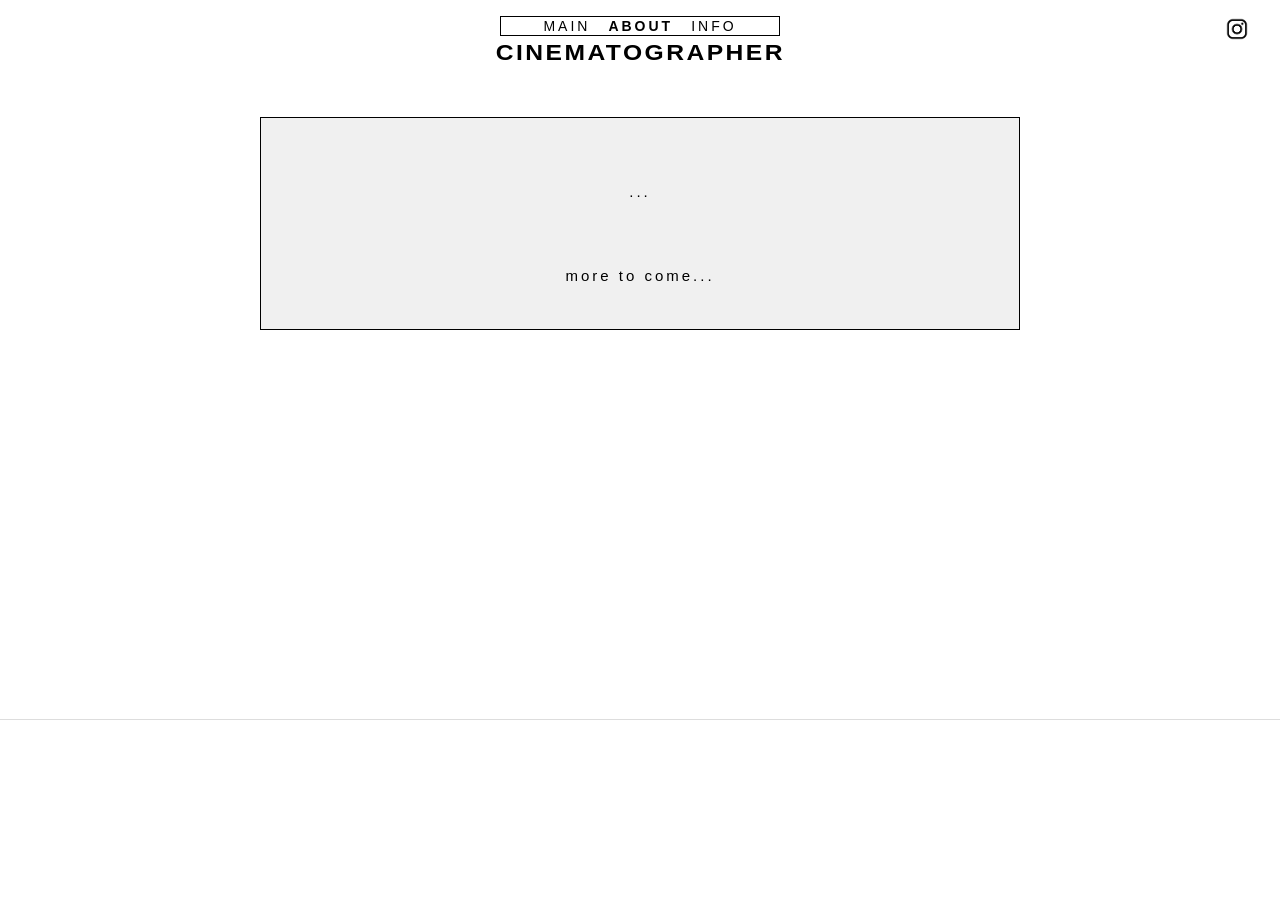
==== src/html/about.html @ 3583cb6d "Initial commit" ====
<!DOCTYPE html>
<html lang="en">
<head>
  <meta charset="UTF-8">
  <link rel="icon" href="../../utils/logo.png">
  <meta name="viewport" content="width=device-width, initial-scale=1.0">
  <link rel="stylesheet" href="../main.css">
  <title>About - CINEMATOGRAPHER</title>
</head>
<body>
<main>
  <nav class="header">
    <a href="https://www.instagram.com/byysimon/" target="_blank" class="instagram-link" aria-label="Instagram">
      <img src="../../utils/instagram.png" alt="Instagram" class="instagram-icon">
    </a>
    <div class="nav">
      <div class="menu">
        <button data-section="main">MAIN</button>
        <button class="active" data-section="about">ABOUT</button>
        <button data-section="info">INFO</button>
      </div>
    </div>
    <div class="logo-container">
      <a href="index.html" class="logo-2">CINEMATOGRAPHER</a>
    </div>
  </nav>

  <div class="content-box-wrapper">
    <div class="content-box">
      <p class="content-text">...<br><br></p>
      <p class="content-text content-subtext">more to come...</p>
    </div>
  </div>

  <div class="about-footer">
    <div class="about-footer-divider"></div>
    <div class="about-footer-video">
      <iframe 
        src="https://www.youtube.com/embed/2Kco1ps51ZU?autoplay=1&mute=1&loop=1&playlist=2Kco1ps51ZU&controls=0&modestbranding=1&rel=0&playsinline=1"
        frameborder="0"
        allow="autoplay; encrypted-media"
        allowfullscreen>
      </iframe>
    </div>
  </div>
</main>

<script src="../main.js"></script>
</body>
</html>
---- src/main.css ----
* {
    margin: 0;
    padding: 0;
    box-sizing: border-box;
}

body {
    font-family: 'Helvetica Neue', 'Helvetica', 'Arial', sans-serif;
    background-color: white;
    min-height: 100vh;
}

main {
    display: flex;
    flex-direction: column;
    min-height: 100vh;
}

/* ---- HEADER / NAV ---- */

.header {
    background-color: white;
    display: flex;
    flex-direction: column;
    align-items: center;
    padding: 16px 30px 0;
    gap: 0;
    position: relative;
}

.instagram-link {
    position: absolute;
    top: 16px;
    right: 30px;
    color: #000;
    text-decoration: none;
    transition: opacity 0.3s;
}

.instagram-link:hover {
    opacity: 0.5;
}

.instagram-icon {
    width: 26px;
    height: 26px;
    display: block;
}

.logo-container {
    width: 100%;
    display: flex;
    justify-content: center;
    margin-top: 6px;
    margin-bottom: 30px;
}

.logo-2 {
    font-family: 'Helvetica Neue', 'Helvetica', 'Arial', sans-serif;
    font-size: 28px;
    font-weight: 550;
    letter-spacing: 2.8px;
    line-height: 0.9;
    transform: scaleY(0.8) scaleX(0.88);
    transform-origin: top center;
    text-decoration: none;
    color: #000;
}

.nav {
    width: 100%;
    margin-top: 0;
    display: flex;
    justify-content: center;
}

.menu {
    display: flex;
    gap: 18px;
    border: 1px solid #000;
    padding: 1px 42px;
}

.menu button {
    background: none;
    border: none;
    cursor: pointer;
    padding: 0;
    font-family: 'Helvetica Neue', 'Helvetica', 'Arial', sans-serif;
    font-size: 14px;
    font-weight: 400;
    letter-spacing: 3px;
    color: #000;
}

.menu button.active {
    font-weight: 700;
}

/* ---- MAIN GRID ---- */

.container {
    padding: 90px 30px 20px;
    margin: 0 auto;
    max-width: 980px;
    width: 100%;
    display: grid;
    grid-template-columns: repeat(3, 1fr);
    gap: 3px;
}

.grid-item,
.grid-placeholder {
    aspect-ratio: 16 / 13;
    background-color: #d9d9d9;
    border: none;
    display: flex;
    align-items: center;
    justify-content: center;
    padding: 0;
    overflow: hidden;
    position: relative;
    width: 100%;
}

.grid-item {
    cursor: pointer;
    transition: opacity 0.3s;
}

.grid-placeholder {
    cursor: default;
    opacity: 0.55;
}

.grid-item img {
    width: 100%;
    height: 100%;
    object-fit: cover;
    transition: filter 0.4s ease;
}

.letterbox-crop img {
    transform: scale(1.35);
}

.grid-item:hover img {
    filter: brightness(0.4);
}

.overlay {
    position: absolute;
    top: 0;
    left: 0;
    right: 0;
    bottom: 0;
    display: flex;
    flex-direction: column;
    align-items: center;
    justify-content: center;
    padding: 20px;
    opacity: 0;
    transition: opacity 0.6s ease;
    pointer-events: none;
    text-align: center;
}

.grid-item:hover .overlay {
    opacity: 1;
}

.overlay h3 {
    color: white;
    font-size: 24px;
    margin-bottom: 10px;
    font-weight: 600;
}

.overlay p {
    color: white;
    font-size: 14px;
    line-height: 1.4;
}

/* ---- VIDEO DETAIL VIEW ---- */

.video-detail {
    position: static;
}

.back-btn {
    position: fixed;
    top: 20px;
    left: 30px;
    background: none;
    color: #000;
    border: none;
    padding: 0;
    font-size: 32px;
    cursor: pointer;
    transition: opacity 0.3s;
    font-weight: 300;
    line-height: 1;
    z-index: 100;
}

.back-btn:hover {
    opacity: 0.5;
}

.video-wrapper {
    max-width: 900px;
    margin: 10px auto 60px;
    padding: 0 30px;
}

.video-container {
    width: 100%;
    overflow: hidden;
}

.video-container iframe {
    display: block;
    width: 100%;
    aspect-ratio: 16 / 9;
}

.video-title-box {
    margin-top: 16px;
    padding: 20px 24px;
    border: 1px solid #000;
    min-height: 120px;
}

.video-title-box h2 {
    font-family: 'Helvetica Neue', 'Helvetica', 'Arial', sans-serif;
    font-size: 20px;
    font-weight: 700;
    letter-spacing: 4px;
    color: #000;
    text-align: left;
}

.video-title-box p {
    font-family: 'Helvetica Neue', 'Helvetica', 'Arial', sans-serif;
    font-size: 14px;
    font-weight: 400;
    letter-spacing: 1px;
    line-height: 1.6;
    color: #444;
    margin-top: 10px;
}

/* ---- CONTENT BOX ---- */

.content-box-wrapper {
    padding: 20px 30px;
    min-width: 820px;
    margin: 0 auto;
}

.content-box {
    background-color: #f0f0f0;
    border: 1px solid #000;
    padding: 60px 50px 40px 50px;
    text-align: center;
}

.content-text {
    font-family: 'Helvetica Neue', 'Helvetica', 'Arial', sans-serif;
    font-size: 15px;
    font-weight: 400;
    letter-spacing: 3px;
    line-height: 1.8;
    color: #000;
}

.content-text a {
    color: #000;
    text-decoration: none;
    letter-spacing: 3px;
}

.content-text a:hover {
    opacity: 0.5;
}

.content-subtext {
    margin-top: 30px;
}

/* ---- INFO PAGE ---- */

.info-wrapper {
    padding: 20px 30px;
    max-width: 820px;
    width: 100%;
    margin: 0 auto;
}

.info-box {
    background-color: #f0f0f0;
    border: 1px solid #000;
    padding: 17px 50px 50px;
    min-height: 160px;
}

.info-text {
    font-family: 'Helvetica Neue', 'Helvetica', 'Arial', sans-serif;
    font-size: 21px;
    font-weight: 310;
    letter-spacing: 4px;
    line-height: 1.8;
    color: #000;
    text-align: center;
    overflow-wrap: break-word;
    word-break: break-word;
}

.info-text a {
    color: #000;
    text-decoration: none;
    letter-spacing: 4px;
}

.info-text a:hover {
    opacity: 0.5;
}

/* ---- ABOUT FOOTER ---- */

.about-footer {
    margin-top: auto;
}

.about-footer-divider {
    width: 100%;
    height: 1px;
    background-color: #ddd;
}

.about-footer-video {
    width: 100%;
    overflow: hidden;
    height: 180px;
}

.about-footer-video iframe {
    display: block;
    width: 100%;
    height: 400px;
    margin-top: -110px;
}

/* ---- RESPONSIVE ---- */

@media (max-width: 768px) {
    .container {
        padding: 16px;
        gap: 16px;
        grid-template-columns: 1fr;
        max-width: 700px;
    }

    .grid-item,
    .grid-placeholder {
        aspect-ratio: 16 / 9;
    }

    .header {
        padding: 12px 16px 0;
    }

    .instagram-link {
        top: 12px;
        right: 16px;
    }

    .instagram-icon {
        max-height: 30px;
    }

    .menu {
        gap: 10px;
        padding: 1px 28px;
    }

    .menu button {
        font-size: 13px;
        letter-spacing: 2px;
    }

    .logo-2 {
        font-size: 18px;
    }

    .logo-container {
        margin-bottom: 20px;
    }

    .content-box-wrapper {
        min-width: 0;
        max-width: 100%;
        width: 100%;
    }

    .content-box {
        padding: 30px 24px;
    }

    .content-text {
        font-size: 13px;
        letter-spacing: 2px;
    }

    .info-text {
        font-size: 14px;
        letter-spacing: 2px;
    }

    .video-title-box {
        min-height: 90px;
    }

    .video-title-box h2 {
        font-size: 16px;
        letter-spacing: 2px;
    }

    .video-wrapper {
        padding: 0 16px;
    }

    .back-btn {
        left: 16px;
        top: 14px;
    }

    .about-footer-video {
        height: 140px;
    }

    .about-footer-video iframe {
        height: 300px;
        margin-top: -80px;
    }
}

@media (max-width: 480px) {
    .menu {
        gap: 8px;
        padding: 1px 20px;
    }

    .menu button {
        font-size: 12px;
        letter-spacing: 1.5px;
    }

    .logo-2 {
        font-size: 15px;
        letter-spacing: -2.5px;
    }

    .content-box {
        padding: 24px 16px;
    }

    .content-text {
        font-size: 12px;
        letter-spacing: 1.5px;
    }

    .info-text {
        font-size: 13px;
        letter-spacing: 1.5px;
    }

    .video-title-box {
        min-height: 80px;
    }

    .video-title-box h2 {
        font-size: 14px;
        letter-spacing: 1.5px;
    }
}
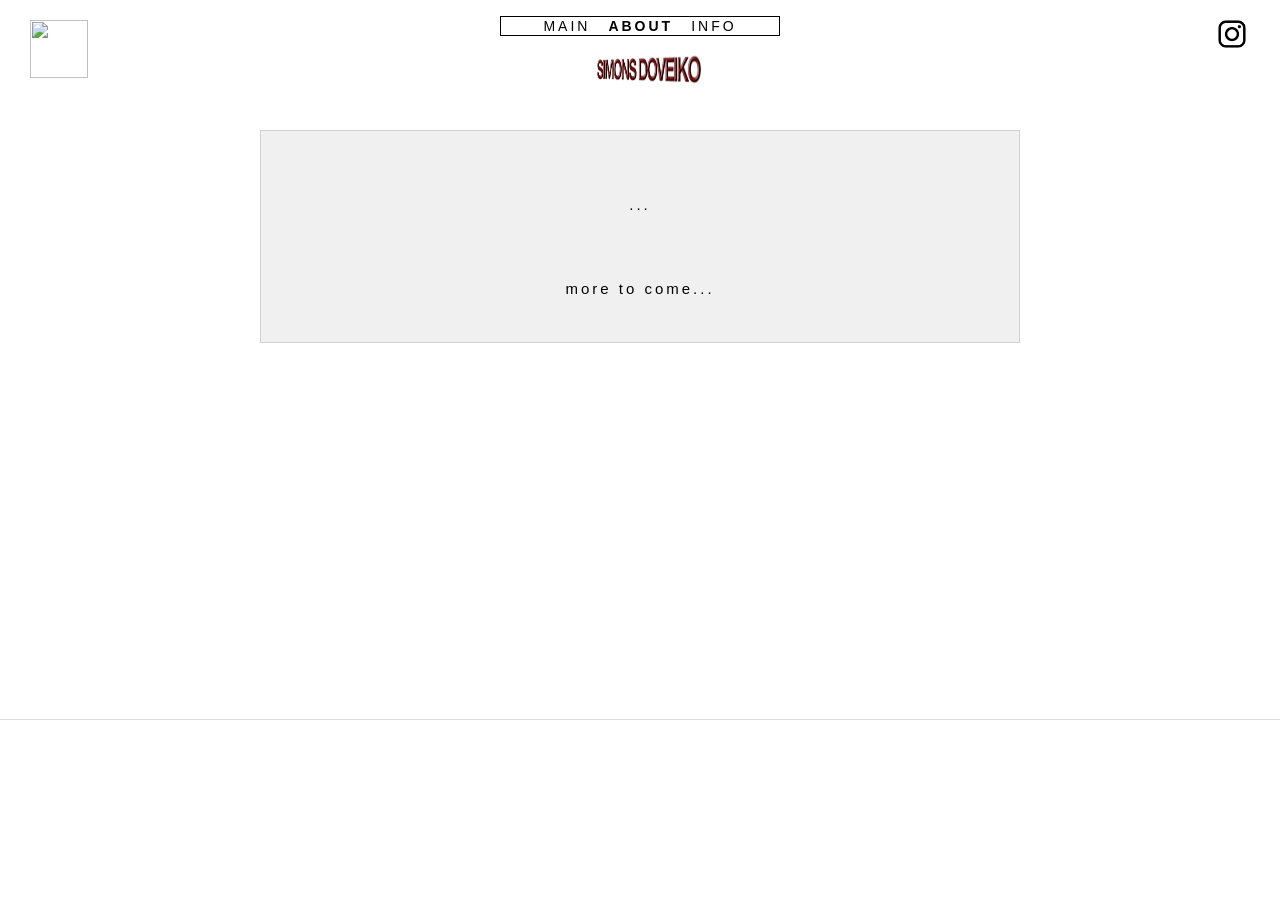
==== commit 592d2130: "2nd commit" ====
--- a/src/html/about.html
+++ b/src/html/about.html
@@ -5,7 +5,7 @@
   <link rel="icon" href="../../utils/logo.png">
   <meta name="viewport" content="width=device-width, initial-scale=1.0">
   <link rel="stylesheet" href="../main.css">
-  <title>About - CINEMATOGRAPHER</title>
+  <title>About - SIMONS DOVEIKO</title>
 </head>
 <body>
 <main>
@@ -21,9 +21,15 @@
       </div>
     </div>
     <div class="logo-container">
-      <a href="index.html" class="logo-2">CINEMATOGRAPHER</a>
+      <a href="index.html" class="logo-2" aria-label="SIMONS DOVEIKO">
+        <img src="../../utils/simons-doveiko-logo.jpg" alt="SIMONS DOVEIKO" class="logo-img">
+      </a>
     </div>
   </nav>
+
+  <div class="about-corner-logo" aria-hidden="true">
+    <img src="../../utils/comp3.gif" alt="">
+  </div>
 
   <div class="content-box-wrapper">
     <div class="content-box">
--- a/src/main.css
+++ b/src/main.css
@@ -16,8 +16,6 @@
     min-height: 100vh;
 }
 
-/* ---- HEADER / NAV ---- */
-
 .header {
     background-color: white;
     display: flex;
@@ -25,7 +23,9 @@
     align-items: center;
     padding: 16px 30px 0;
     gap: 0;
-    position: relative;
+    position: sticky;
+    top: 0;
+    z-index: 1000;
 }
 
 .instagram-link {
@@ -42,8 +42,8 @@
 }
 
 .instagram-icon {
-    width: 26px;
-    height: 26px;
+    width: 36px;
+    height: 36px;
     display: block;
 }
 
@@ -52,19 +52,25 @@
     display: flex;
     justify-content: center;
     margin-top: 6px;
-    margin-bottom: 30px;
+    margin-bottom: 14px;
+    perspective: 800px;
 }
 
 .logo-2 {
-    font-family: 'Helvetica Neue', 'Helvetica', 'Arial', sans-serif;
-    font-size: 28px;
-    font-weight: 550;
-    letter-spacing: 2.8px;
-    line-height: 0.9;
-    transform: scaleY(0.8) scaleX(0.88);
-    transform-origin: top center;
+    display: inline-block;
+    line-height: 0;
     text-decoration: none;
-    color: #000;
+    transform-style: preserve-3d;
+}
+
+.logo-img {
+    display: block;
+    width: 315px;
+    height: auto;
+    transform: scaleY(0.8) scaleX(0.88) rotateY(0deg);
+    transform-origin: center center;
+    transform-style: preserve-3d;
+    will-change: transform;
 }
 
 .nav {
@@ -97,16 +103,16 @@
     font-weight: 700;
 }
 
-/* ---- MAIN GRID ---- */
-
 .container {
-    padding: 90px 30px 20px;
+    --grid-gap: 3px;
+
+    padding: 20px 30px 20px;
     margin: 0 auto;
-    max-width: 980px;
+    max-width: 1350px;
     width: 100%;
     display: grid;
     grid-template-columns: repeat(3, 1fr);
-    gap: 3px;
+    gap: var(--grid-gap);
 }
 
 .grid-item,
@@ -125,12 +131,75 @@
 
 .grid-item {
     cursor: pointer;
-    transition: opacity 0.3s;
+    transition:
+        opacity 0.3s,
+        box-shadow 0.35s ease;
+}
+
+.grid-item:hover,
+.grid-item.is-touch-preview {
+    z-index: 10;
+    box-shadow:
+        0 0 0 var(--grid-gap) #751a1f,
+        0 0 16px rgba(117, 26, 31, 0.38);
 }
 
 .grid-placeholder {
     cursor: default;
+    opacity: 1;
+    background: transparent;
+}
+
+.grid-placeholder::before {
+    content: "";
+    position: absolute;
+    inset: 0;
+    background: black;
+    opacity: 0;
+    transition: opacity 1.6s ease;
+    pointer-events: none;
+    z-index: 1;
+}
+
+.grid-placeholder:hover::before {
     opacity: 0.55;
+}
+
+.grid-placeholder img {
+    width: 100%;
+    height: 100%;
+    object-fit: contain;
+    transform: none;
+    opacity: 1;
+    filter: none;
+}
+
+.placeholder-overlay {
+    position: absolute;
+    top: 0;
+    left: 0;
+    right: 0;
+    bottom: 0;
+    z-index: 2;
+    display: flex;
+    align-items: center;
+    justify-content: center;
+    padding: 20px;
+    opacity: 0;
+    transition: opacity 2.4s ease;
+    pointer-events: none;
+    text-align: center;
+}
+
+.grid-placeholder:hover .placeholder-overlay {
+    opacity: 1;
+}
+
+.placeholder-overlay span {
+    color: white;
+    font-size: 18px;
+    font-weight: 400;
+    letter-spacing: 2px;
 }
 
 .grid-item img {
@@ -144,7 +213,8 @@
     transform: scale(1.35);
 }
 
-.grid-item:hover img {
+.grid-item:hover img,
+.grid-item.is-touch-preview img {
     filter: brightness(0.4);
 }
 
@@ -165,7 +235,8 @@
     text-align: center;
 }
 
-.grid-item:hover .overlay {
+.grid-item:hover .overlay,
+.grid-item.is-touch-preview .overlay {
     opacity: 1;
 }
 
@@ -177,12 +248,8 @@
 }
 
 .overlay p {
-    color: white;
-    font-size: 14px;
-    line-height: 1.4;
-}
-
-/* ---- VIDEO DETAIL VIEW ---- */
+    display: none;
+}
 
 .video-detail {
     position: static;
@@ -201,11 +268,28 @@
     transition: opacity 0.3s;
     font-weight: 300;
     line-height: 1;
-    z-index: 100;
+    z-index: 1001;
 }
 
 .back-btn:hover {
     opacity: 0.5;
+}
+
+.about-corner-logo {
+    position: fixed;
+    top: 20px;
+    left: 30px;
+    width: 58px;
+    height: 58px;
+    z-index: 1001;
+    pointer-events: none;
+}
+
+.about-corner-logo img {
+    width: 100%;
+    height: 100%;
+    object-fit: contain;
+    display: block;
 }
 
 .video-wrapper {
@@ -227,9 +311,9 @@
 
 .video-title-box {
     margin-top: 16px;
-    padding: 20px 24px;
-    border: 1px solid #000;
-    min-height: 120px;
+    padding: 16px 24px;
+    border: 1px solid #d0d0d0;
+    min-height: 0;
 }
 
 .video-title-box h2 {
@@ -242,16 +326,8 @@
 }
 
 .video-title-box p {
-    font-family: 'Helvetica Neue', 'Helvetica', 'Arial', sans-serif;
-    font-size: 14px;
-    font-weight: 400;
-    letter-spacing: 1px;
-    line-height: 1.6;
-    color: #444;
-    margin-top: 10px;
-}
-
-/* ---- CONTENT BOX ---- */
+    display: none;
+}
 
 .content-box-wrapper {
     padding: 20px 30px;
@@ -261,7 +337,7 @@
 
 .content-box {
     background-color: #f0f0f0;
-    border: 1px solid #000;
+    border: 1px solid #d0d0d0;
     padding: 60px 50px 40px 50px;
     text-align: center;
 }
@@ -289,8 +365,6 @@
     margin-top: 30px;
 }
 
-/* ---- INFO PAGE ---- */
-
 .info-wrapper {
     padding: 20px 30px;
     max-width: 820px;
@@ -300,7 +374,7 @@
 
 .info-box {
     background-color: #f0f0f0;
-    border: 1px solid #000;
+    border: 1px solid #d0d0d0;
     padding: 17px 50px 50px;
     min-height: 160px;
 }
@@ -327,8 +401,6 @@
     opacity: 0.5;
 }
 
-/* ---- ABOUT FOOTER ---- */
-
 .about-footer {
     margin-top: auto;
 }
@@ -352,12 +424,12 @@
     margin-top: -110px;
 }
 
-/* ---- RESPONSIVE ---- */
-
 @media (max-width: 768px) {
     .container {
-        padding: 16px;
-        gap: 16px;
+        --grid-gap: 8px;
+
+        padding: 20px 30px 20px;
+        gap: var(--grid-gap);
         grid-template-columns: 1fr;
         max-width: 700px;
     }
@@ -368,34 +440,36 @@
     }
 
     .header {
-        padding: 12px 16px 0;
+        padding: 12px 14px 0;
     }
 
     .instagram-link {
-        top: 12px;
-        right: 16px;
+        top: 10px;
+        right: 12px;
     }
 
     .instagram-icon {
-        max-height: 30px;
+        width: 28px;
+        height: 28px;
+        max-height: none;
     }
 
     .menu {
-        gap: 10px;
+        gap: 14px;
         padding: 1px 28px;
     }
 
     .menu button {
         font-size: 13px;
-        letter-spacing: 2px;
-    }
-
-    .logo-2 {
-        font-size: 18px;
+        letter-spacing: 2.4px;
+    }
+
+    .logo-img {
+        width: 315px;
     }
 
     .logo-container {
-        margin-bottom: 20px;
+        margin-bottom: 14px;
     }
 
     .content-box-wrapper {
@@ -419,7 +493,7 @@
     }
 
     .video-title-box {
-        min-height: 90px;
+        min-height: 0;
     }
 
     .video-title-box h2 {
@@ -431,9 +505,22 @@
         padding: 0 16px;
     }
 
+    .video-detail {
+        padding-top: 18px;
+    }
+
     .back-btn {
+        position: absolute;
         left: 16px;
-        top: 14px;
+        top: 78px;
+        font-size: 30px;
+    }
+
+    .about-corner-logo {
+        top: 10px;
+        left: 12px;
+        width: 28px;
+        height: 28px;
     }
 
     .about-footer-video {
@@ -447,19 +534,37 @@
 }
 
 @media (max-width: 480px) {
+    .header {
+        padding: 10px 12px 0;
+    }
+
+    .instagram-link {
+        top: 8px;
+        right: 10px;
+    }
+
+    .instagram-icon {
+        width: 24px;
+        height: 24px;
+    }
+
     .menu {
-        gap: 8px;
+        gap: 11px;
         padding: 1px 20px;
     }
 
     .menu button {
         font-size: 12px;
-        letter-spacing: 1.5px;
-    }
-
-    .logo-2 {
-        font-size: 15px;
-        letter-spacing: -2.5px;
+        letter-spacing: 2px;
+    }
+
+    .logo-img {
+        width: 270px;
+    }
+
+    .logo-container {
+        margin-top: 4px;
+        margin-bottom: 12px;
     }
 
     .content-box {
@@ -477,11 +582,28 @@
     }
 
     .video-title-box {
-        min-height: 80px;
+        min-height: 0;
     }
 
     .video-title-box h2 {
         font-size: 14px;
         letter-spacing: 1.5px;
     }
+
+    .video-detail {
+        padding-top: 14px;
+    }
+
+    .back-btn {
+        top: 68px;
+        left: 16px;
+        font-size: 28px;
+    }
+
+    .about-corner-logo {
+        top: 8px;
+        left: 10px;
+        width: 24px;
+        height: 24px;
+    }
 }
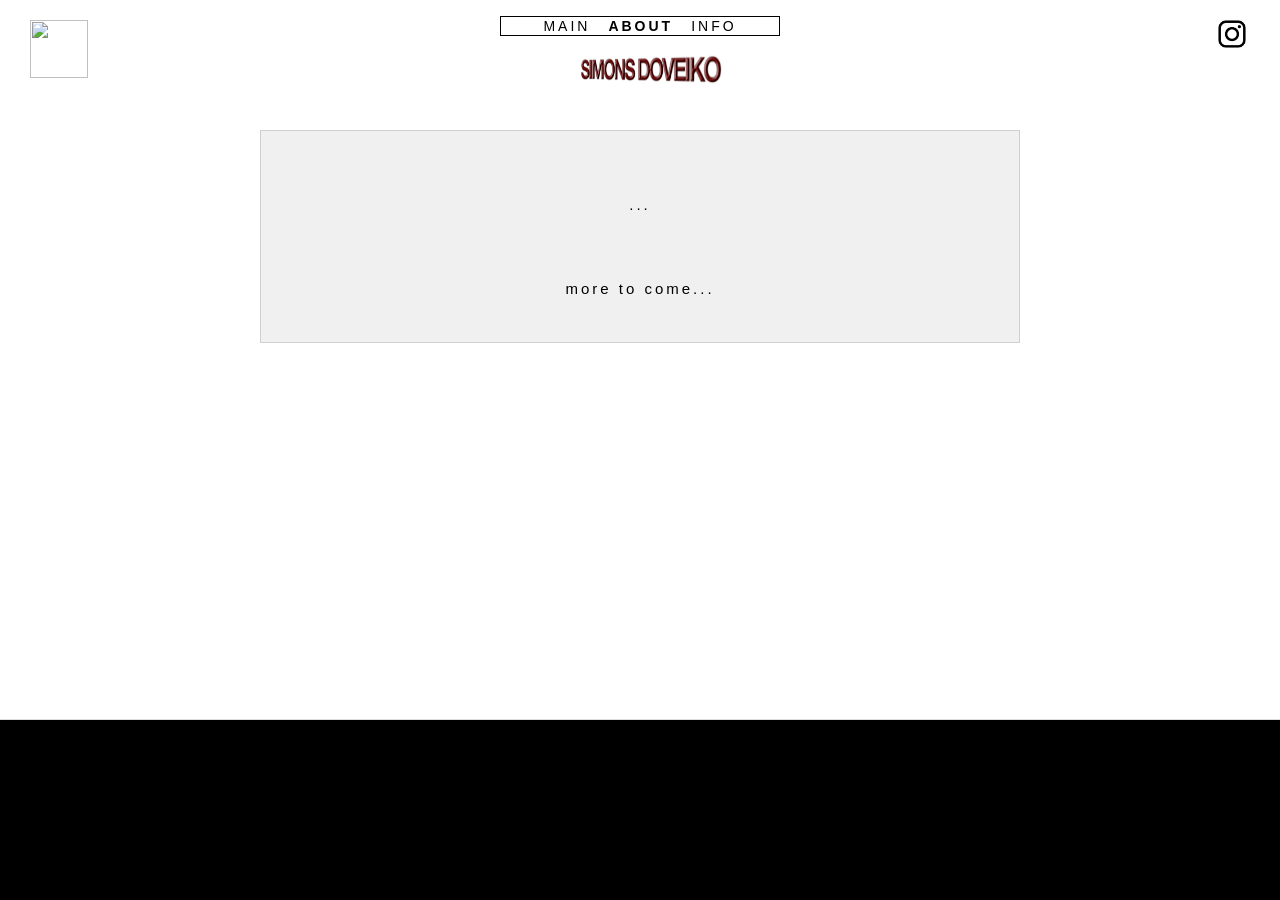
==== commit d6478a89: "3rd commit" ====
--- a/src/html/about.html
+++ b/src/html/about.html
@@ -2,7 +2,7 @@
 <html lang="en">
 <head>
   <meta charset="UTF-8">
-  <link rel="icon" href="../../utils/logo.png">
+  <link rel="icon" href="/utils/logo.png">
   <meta name="viewport" content="width=device-width, initial-scale=1.0">
   <link rel="stylesheet" href="../main.css">
   <title>About - SIMONS DOVEIKO</title>
@@ -11,8 +11,9 @@
 <main>
   <nav class="header">
     <a href="https://www.instagram.com/byysimon/" target="_blank" class="instagram-link" aria-label="Instagram">
-      <img src="../../utils/instagram.png" alt="Instagram" class="instagram-icon">
+      <img src="/utils/instagram.png" alt="Instagram" class="instagram-icon">
     </a>
+
     <div class="nav">
       <div class="menu">
         <button data-section="main">MAIN</button>
@@ -20,15 +21,16 @@
         <button data-section="info">INFO</button>
       </div>
     </div>
+
     <div class="logo-container">
       <a href="index.html" class="logo-2" aria-label="SIMONS DOVEIKO">
-        <img src="../../utils/simons-doveiko-logo.jpg" alt="SIMONS DOVEIKO" class="logo-img">
+        <img src="/utils/simons-doveiko-logo.jpg" alt="SIMONS DOVEIKO" class="logo-img">
       </a>
     </div>
   </nav>
 
   <div class="about-corner-logo" aria-hidden="true">
-    <img src="../../utils/comp3.gif" alt="">
+    <img src="/utils/comp3.gif" alt="">
   </div>
 
   <div class="content-box-wrapper">
@@ -41,8 +43,8 @@
   <div class="about-footer">
     <div class="about-footer-divider"></div>
     <div class="about-footer-video">
-      <iframe 
-        src="https://www.youtube.com/embed/2Kco1ps51ZU?autoplay=1&mute=1&loop=1&playlist=2Kco1ps51ZU&controls=0&modestbranding=1&rel=0&playsinline=1"
+      <iframe
+        src="https://www.youtube.com/embed/2Kco1ps51ZU?autoplay=1&mute=1&loop=1&playlist=2Kco1ps51ZU&controls=0&modestbranding=1&rel=0&playsinline=1&disablekb=1&fs=0&iv_load_policy=3"
         frameborder="0"
         allow="autoplay; encrypted-media"
         allowfullscreen>
--- a/src/main.css
+++ b/src/main.css
@@ -412,16 +412,24 @@
 }
 
 .about-footer-video {
-    width: 100%;
+    position: relative;
+    width: 100%;
+    height: 180px;
     overflow: hidden;
-    height: 180px;
+    background: black;
+    pointer-events: none;
 }
 
 .about-footer-video iframe {
-    display: block;
-    width: 100%;
-    height: 400px;
-    margin-top: -110px;
+    position: absolute;
+    top: 50%;
+    left: 50%;
+    width: 100vw;
+    height: 56.25vw;
+    min-width: 100%;
+    min-height: 100%;
+    transform: translate(-50%, -50%) scale(1.25);
+    border: 0;
 }
 
 @media (max-width: 768px) {
@@ -528,8 +536,7 @@
     }
 
     .about-footer-video iframe {
-        height: 300px;
-        margin-top: -80px;
+        transform: translate(-50%, -50%) scale(1.35);
     }
 }
 
